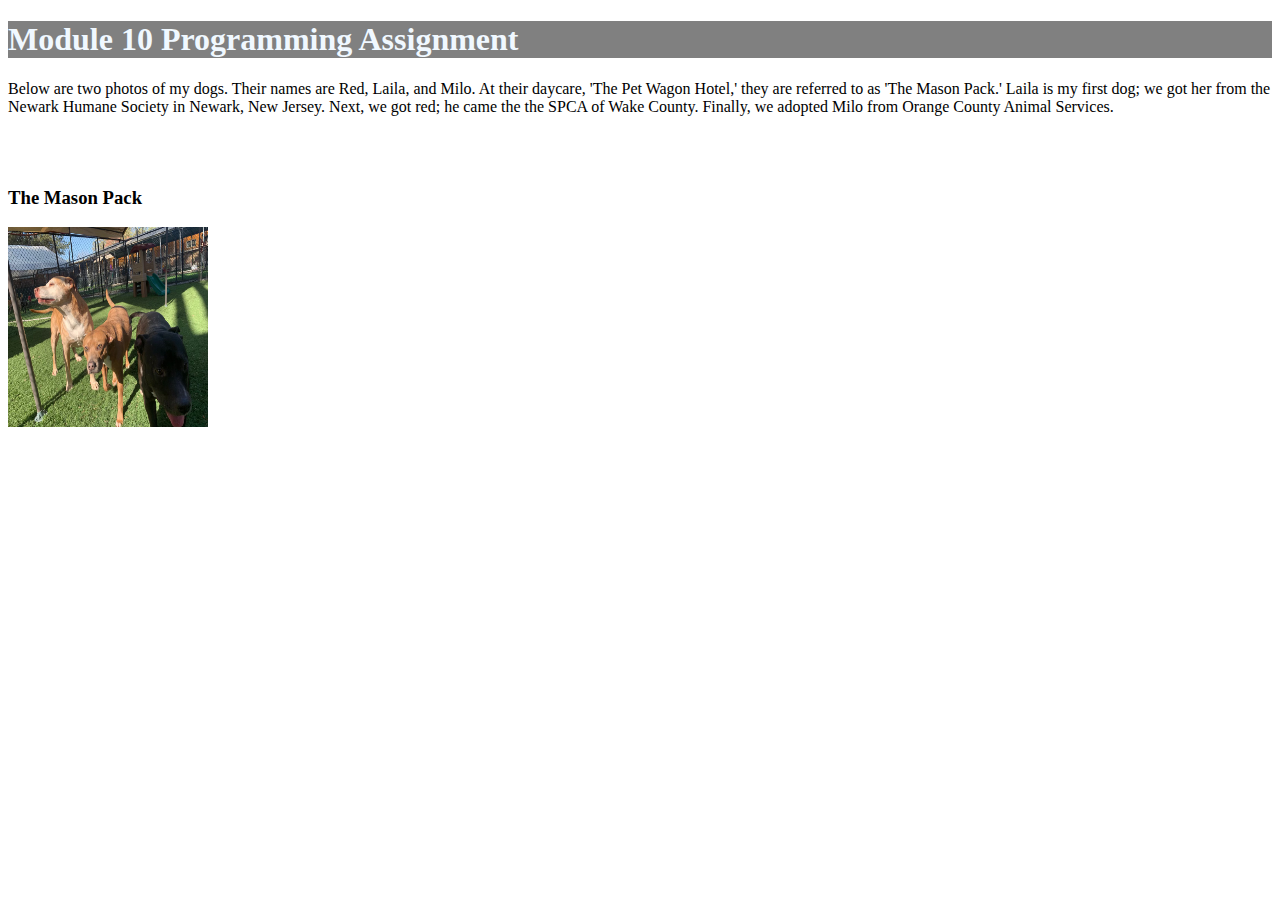
==== module-10/mod10.html @ 31f2c0a9 "Update mod10.html" ====
<!DOCTYPE html>
<html lang="en">
  <head>
    <meta charset="UTF-8" />
    <meta http-equiv="X-UA-Compatible" content="IE=edge" />
    <meta name="viewport" content="width=device-width, initial-scale=1.0" />
    <title>Module 10</title>
  </head>
  <body>
    <!-- HTML -->
    <!-- heading text with colors -->
    <h1 id="demoh1ref" style="background-color: gray; color: aliceblue">Module 10 Programming Assignment</h1>

    <!-- paragraph -->
    <p id="demopref">
      Below are two photos of my dogs. Their names are Red, Laila, and Milo. At their daycare, 
      'The Pet Wagon Hotel,' they are referred to as 'The Mason Pack.' 
      Laila is my first dog; we got her from the Newark Humane Society in Newark, New Jersey.
      Next, we got red; he came the the SPCA of Wake County. Finally, we adopted Milo from 
      Orange County Animal Services. 
    </p>

    <br /><br />

    <!-- an image -->
    <h3>The Mason Pack</h3>
    <img src="masonpack.jpeg" id="masonpack" alt="an image of interest" height="200" width="200" />
    
    <!-- JavaScript -->
    <script>
      // Change image on mouse hover
      document.getElementById("masonpack").addEventListener("mouseover", function switchimg() {
        // change image
        document.querySelector("img").src = "masonpackrevert.jpeg";
      });

      // Change image back to original on mouse leave
      document.getElementById("masonpack").addEventListener("mouseleave", function switchimg() {
        // change image
        document.querySelector("img").src = "masonpack.jpeg";
      });
      
      // Change font style and color, and  background color
      document.getElementById("demoh1ref").addEventListener("mouseenter", function () {
        document.querySelector("h1").style.backgroundColor = "yellow";
        // change text color
        document.querySelector("h1").style.color = "black";
        document.querySelector("h1").style.fontStyle = "italic";
      });

      // Change font style and color, and background color back to original
      document.getElementById("demoh1ref").addEventListener("mouseleave", function () {
        document.querySelector("h1").style.backgroundColor = "gray";
        // change text color
        document.querySelector("h1").style.color = "aliceblue";
        document.querySelector("h1").style.fontStyle = "normal";
      });

      // change paragraph text styles on mouse hover
      document.getElementById("demopref").addEventListener("mouseenter", function () {
        document.querySelector("p").style.fontSize = "x-large";
        document.querySelector("p").style.fontStyle = "oblique";
        document.querySelector("p").style.color = "orange";
      });
      // change paragraph text to original styles on mouse leave
      document.getElementById("demopref").addEventListener("mouseleave", function () {
        document.querySelector("p").style.fontSize = "normal";
        document.querySelector("p").style.fontStyle = "normal";
        document.querySelector("p").style.color = "black";
      });
    </script>
  </body>
</html>
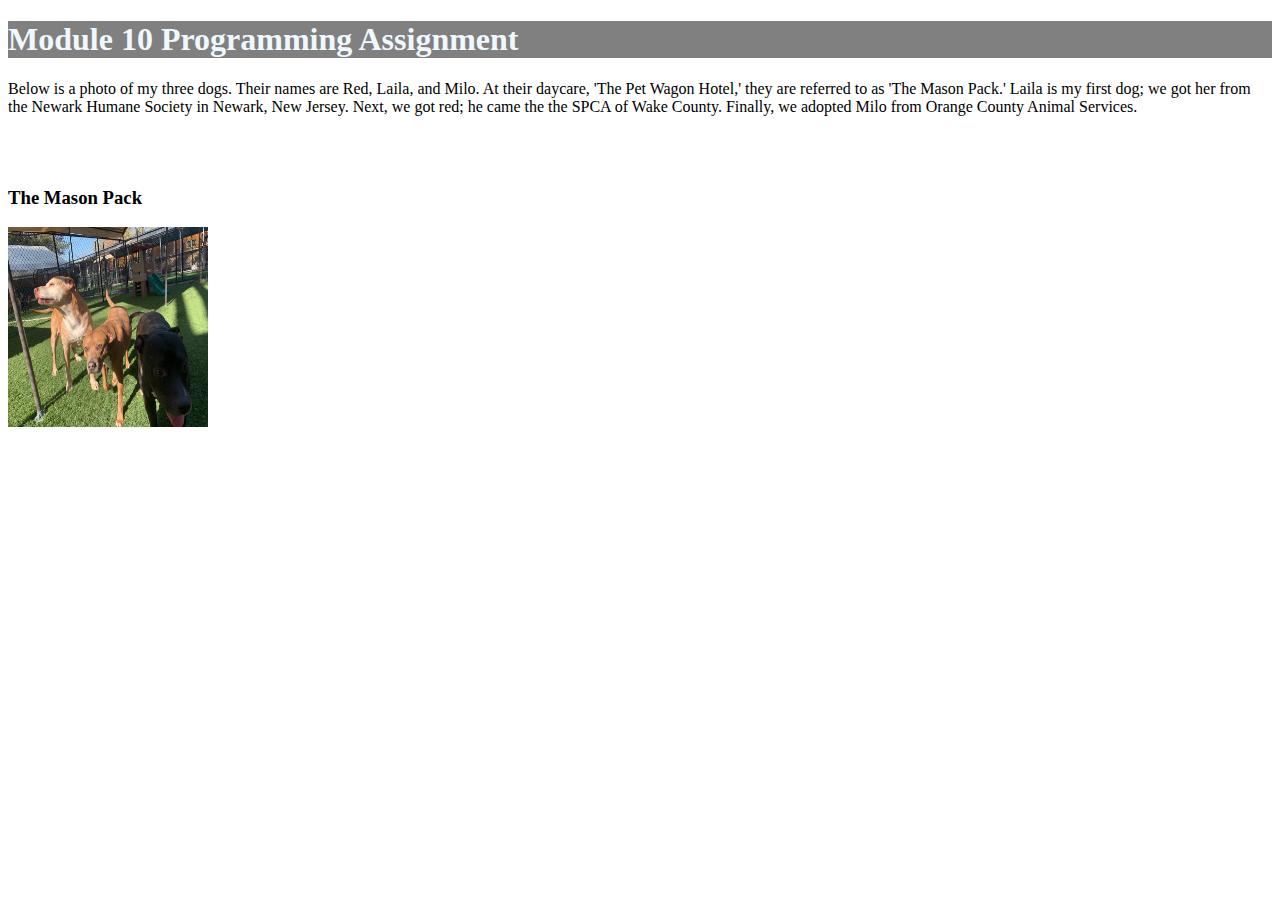
==== commit d3c35495: "Update mod10.html" ====
--- a/module-10/mod10.html
+++ b/module-10/mod10.html
@@ -13,7 +13,7 @@
 
     <!-- paragraph -->
     <p id="demopref">
-      Below are two photos of my dogs. Their names are Red, Laila, and Milo. At their daycare, 
+      Below is a photo of my three dogs. Their names are Red, Laila, and Milo. At their daycare, 
       'The Pet Wagon Hotel,' they are referred to as 'The Mason Pack.' 
       Laila is my first dog; we got her from the Newark Humane Society in Newark, New Jersey.
       Next, we got red; he came the the SPCA of Wake County. Finally, we adopted Milo from 
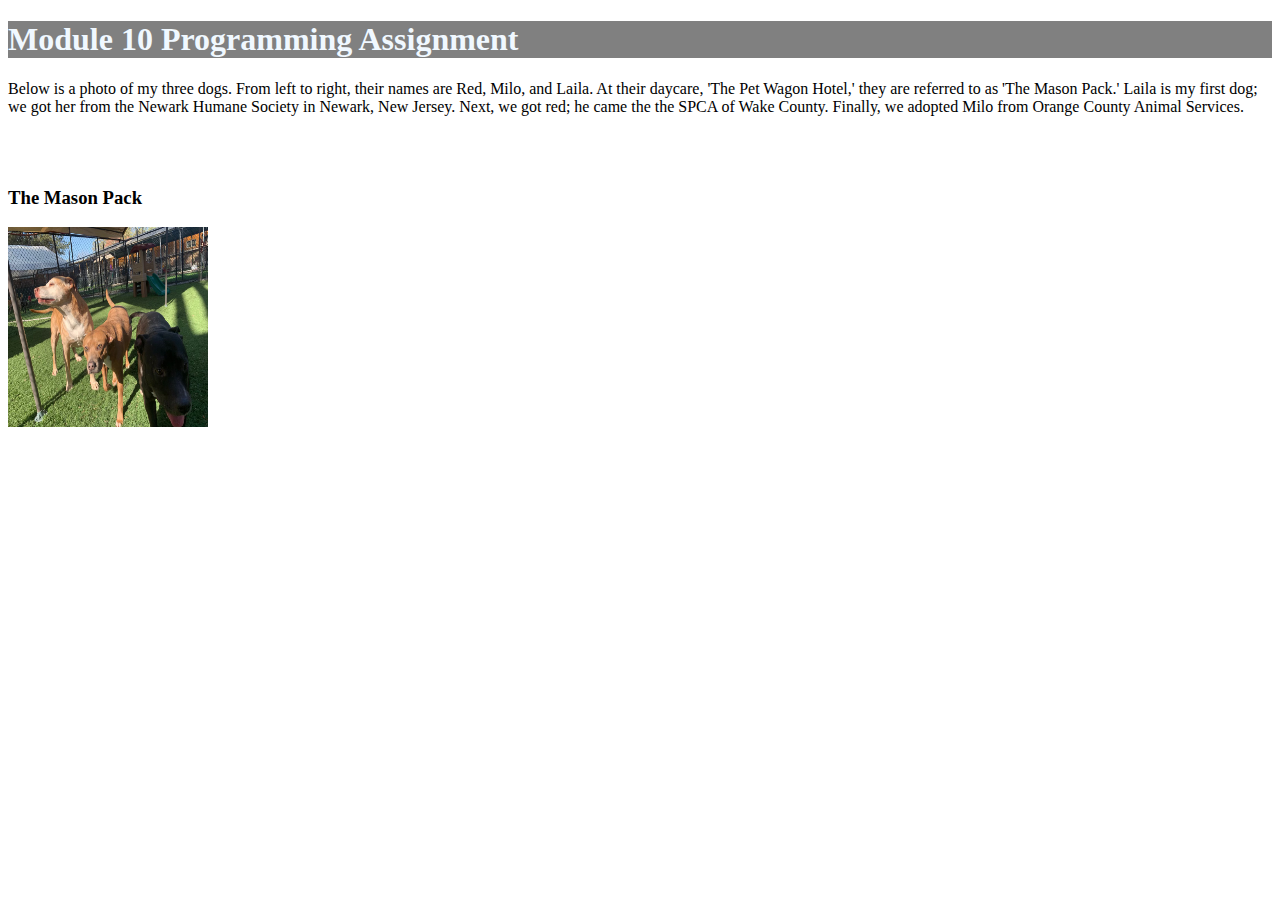
==== commit 012ff2e2: "Update mod10.html" ====
--- a/module-10/mod10.html
+++ b/module-10/mod10.html
@@ -13,7 +13,7 @@
 
     <!-- paragraph -->
     <p id="demopref">
-      Below is a photo of my three dogs. Their names are Red, Laila, and Milo. At their daycare, 
+      Below is a photo of my three dogs. From left to right, their names are Red, Milo, and Laila. At their daycare, 
       'The Pet Wagon Hotel,' they are referred to as 'The Mason Pack.' 
       Laila is my first dog; we got her from the Newark Humane Society in Newark, New Jersey.
       Next, we got red; he came the the SPCA of Wake County. Finally, we adopted Milo from 
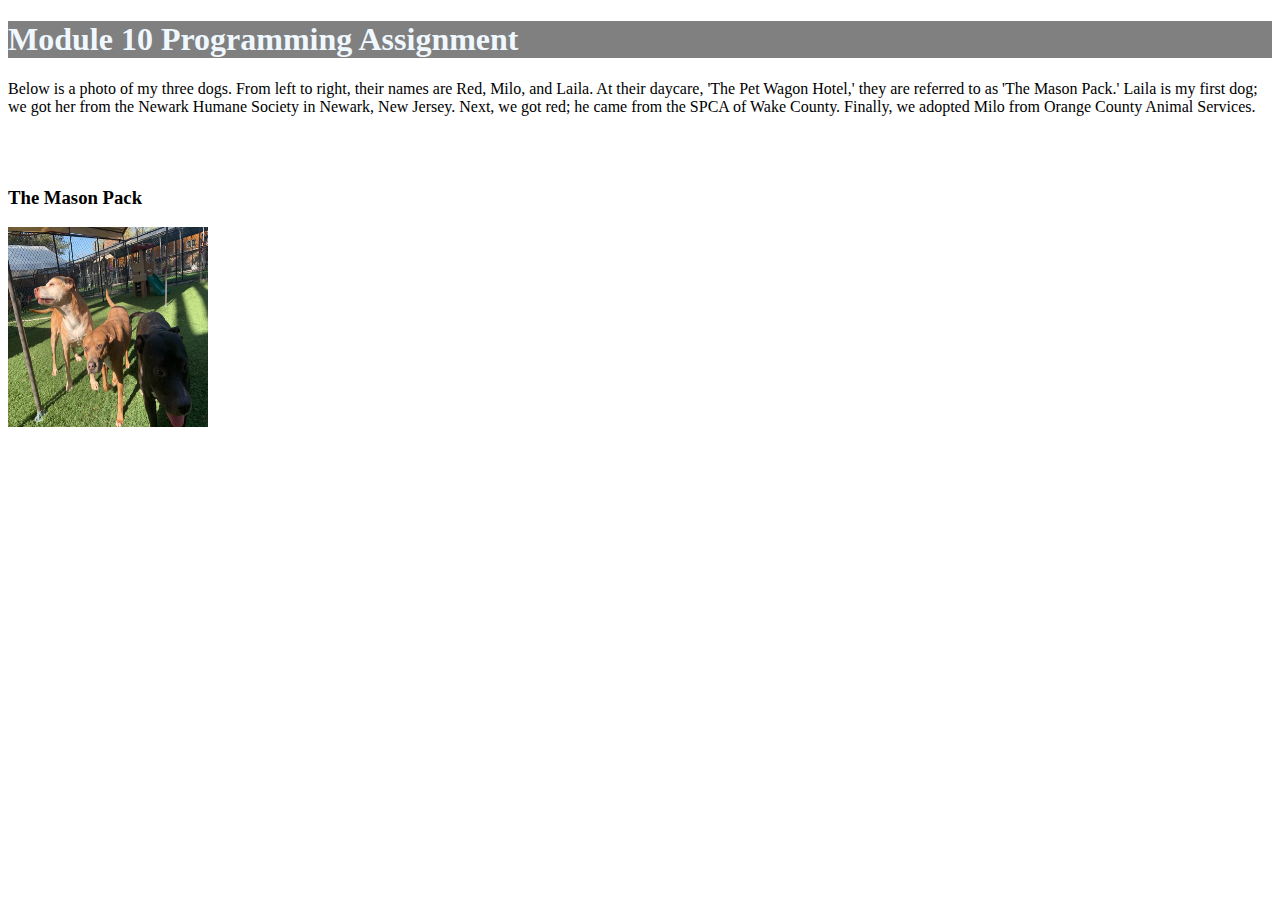
==== commit 6bbb86f3: "Update mod10.html" ====
--- a/module-10/mod10.html
+++ b/module-10/mod10.html
@@ -16,7 +16,7 @@
       Below is a photo of my three dogs. From left to right, their names are Red, Milo, and Laila. At their daycare, 
       'The Pet Wagon Hotel,' they are referred to as 'The Mason Pack.' 
       Laila is my first dog; we got her from the Newark Humane Society in Newark, New Jersey.
-      Next, we got red; he came the the SPCA of Wake County. Finally, we adopted Milo from 
+      Next, we got red; he came from the SPCA of Wake County. Finally, we adopted Milo from 
       Orange County Animal Services. 
     </p>
 
